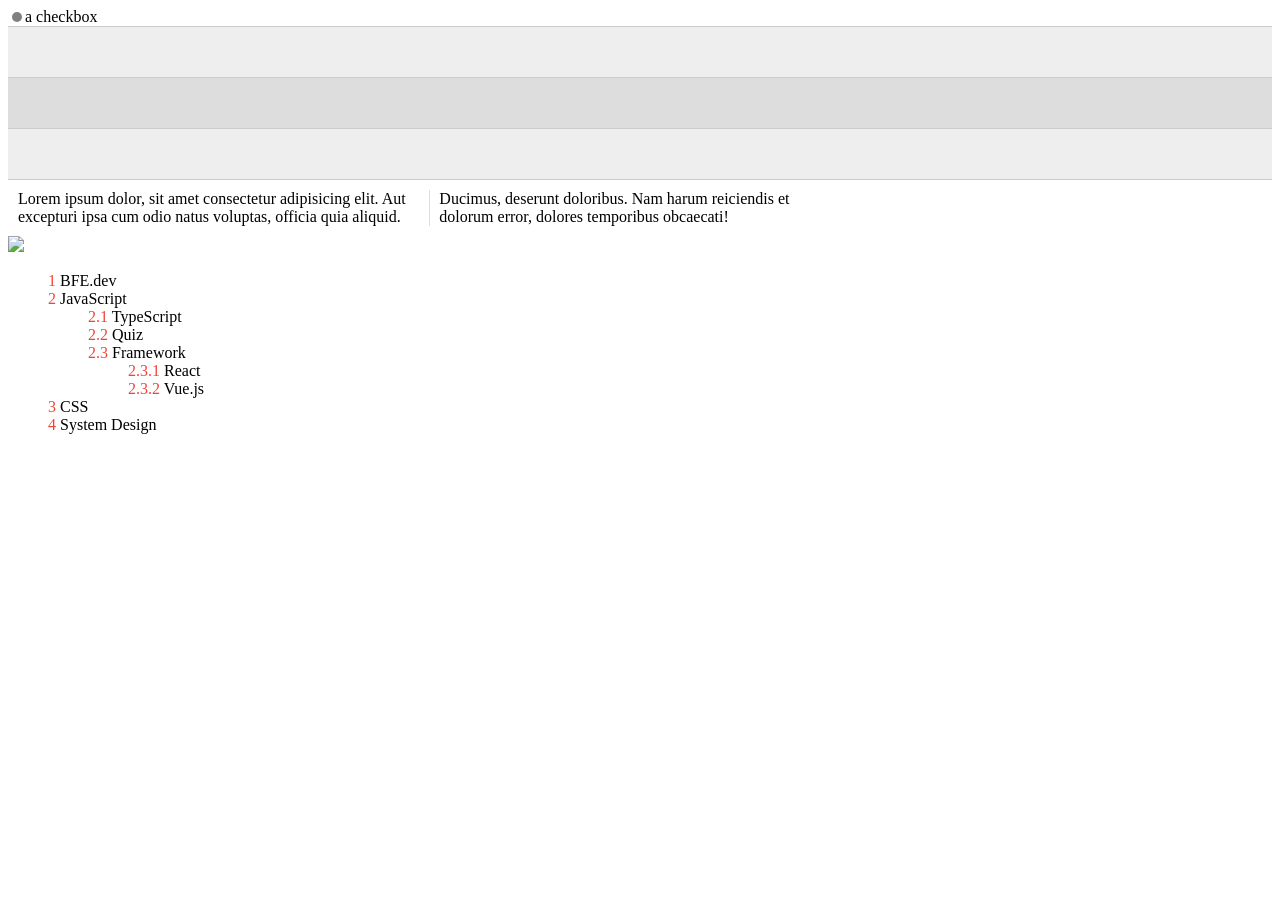
==== BFE-CSS/index.html @ 6f3b406d "BFE-CSS trying" ====
<!DOCTYPE html>
<html lang="en">
  <head>
    <meta charset="UTF-8" />
    <meta http-equiv="X-UA-Compatible" content="IE=edge" />
    <meta name="viewport" content="width=device-width, initial-scale=1.0" />
    <link rel="stylesheet" href="style.css" />
    <title>BFE-CSS</title>
  </head>
  <body>
    <div class="different-checkbox-style">
      <label class="my-checkbox">
        <input type="checkbox" />
        <span>a checkbox</span>
      </label>
    </div>
    <div class="A-row">
      <div class="row"></div>
      <div class="row"></div>
      <div class="row"></div>
    </div>
    <div class="multi-column">
      <div class="three-column-text">
        Lorem ipsum dolor, sit amet consectetur adipisicing elit. Aut excepturi
        ipsa cum odio natus voluptas, officia quia aliquid. Ducimus, deserunt
        doloribus. Nam harum reiciendis et dolorum error, dolores temporibus
        obcaecati!
      </div>
    </div>
    <div class="golden-ratio"></div>
    <div class="fit-image">
      <img class="image" src="..." />
    </div>
    <div class="list-numbering">
      <ol>
        <li>BFE.dev</li>
        <li>
          JavaScript
          <ol>
            <li>TypeScript</li>
            <li>Quiz</li>
            <li>
              Framework
              <ol>
                <li>React</li>
                <li>Vue.js</li>
              </ol>
            </li>
          </ol>
        </li>
        <li>CSS</li>
        <li>System Design</li>
      </ol>
    </div>
    <div class="hairline"></div>
  </body>
</html>
---- BFE-CSS/style.css ----
.my-checkbox {
  display: flex;
}
input[type="checkbox"] {
  background-color: gray;
  align-self: center;
  appearance: none;
  width: 10px;
  height: 10px;
  border: none;
  border-radius: 50%;
}
input[type="checkbox"]:checked {
  background-color: green;
}
/* //////////////////////////////////////////////////////////////// */
.row {
  height: 50px;
  width: 100%;
  border-bottom: 1px solid #ccc;
  background-color: #eee;
}
.row:nth-child(even) {
  background-color: #ddd;
}
.row:first-child {
  border-top: 1px solid #ccc;
}
/* //////////////////////////////////////////////////////////////// */
.three-column-text {
  columns: 3 auto;
  column-rule: 1px solid #ddd;
  column-gap: 20px;
  padding: 10px;
}
/* //////////////////////////////////////////////////////////////// */
/* .golden-ratio {
  background-color: #ccc;
  aspect-ratio: 1.618;
} */
/* //////////////////////////////////////////////////////////////// */
.fit-image.image {
  width: 100%;
  height: 100%;
  object-fit: cover;
}
/* //////////////////////////////////////////////////////////////// */
.list-numbering ol {
  counter-reset: li;
  list-style: none;
}
.list-numbering li::before {
  counter-increment: li;
  content: counters(li, ".") " ";
  color: #f44336;
}
/* //////////////////////////////////////////////////////////////// */
.hairline {
  width: 150px;
  
}
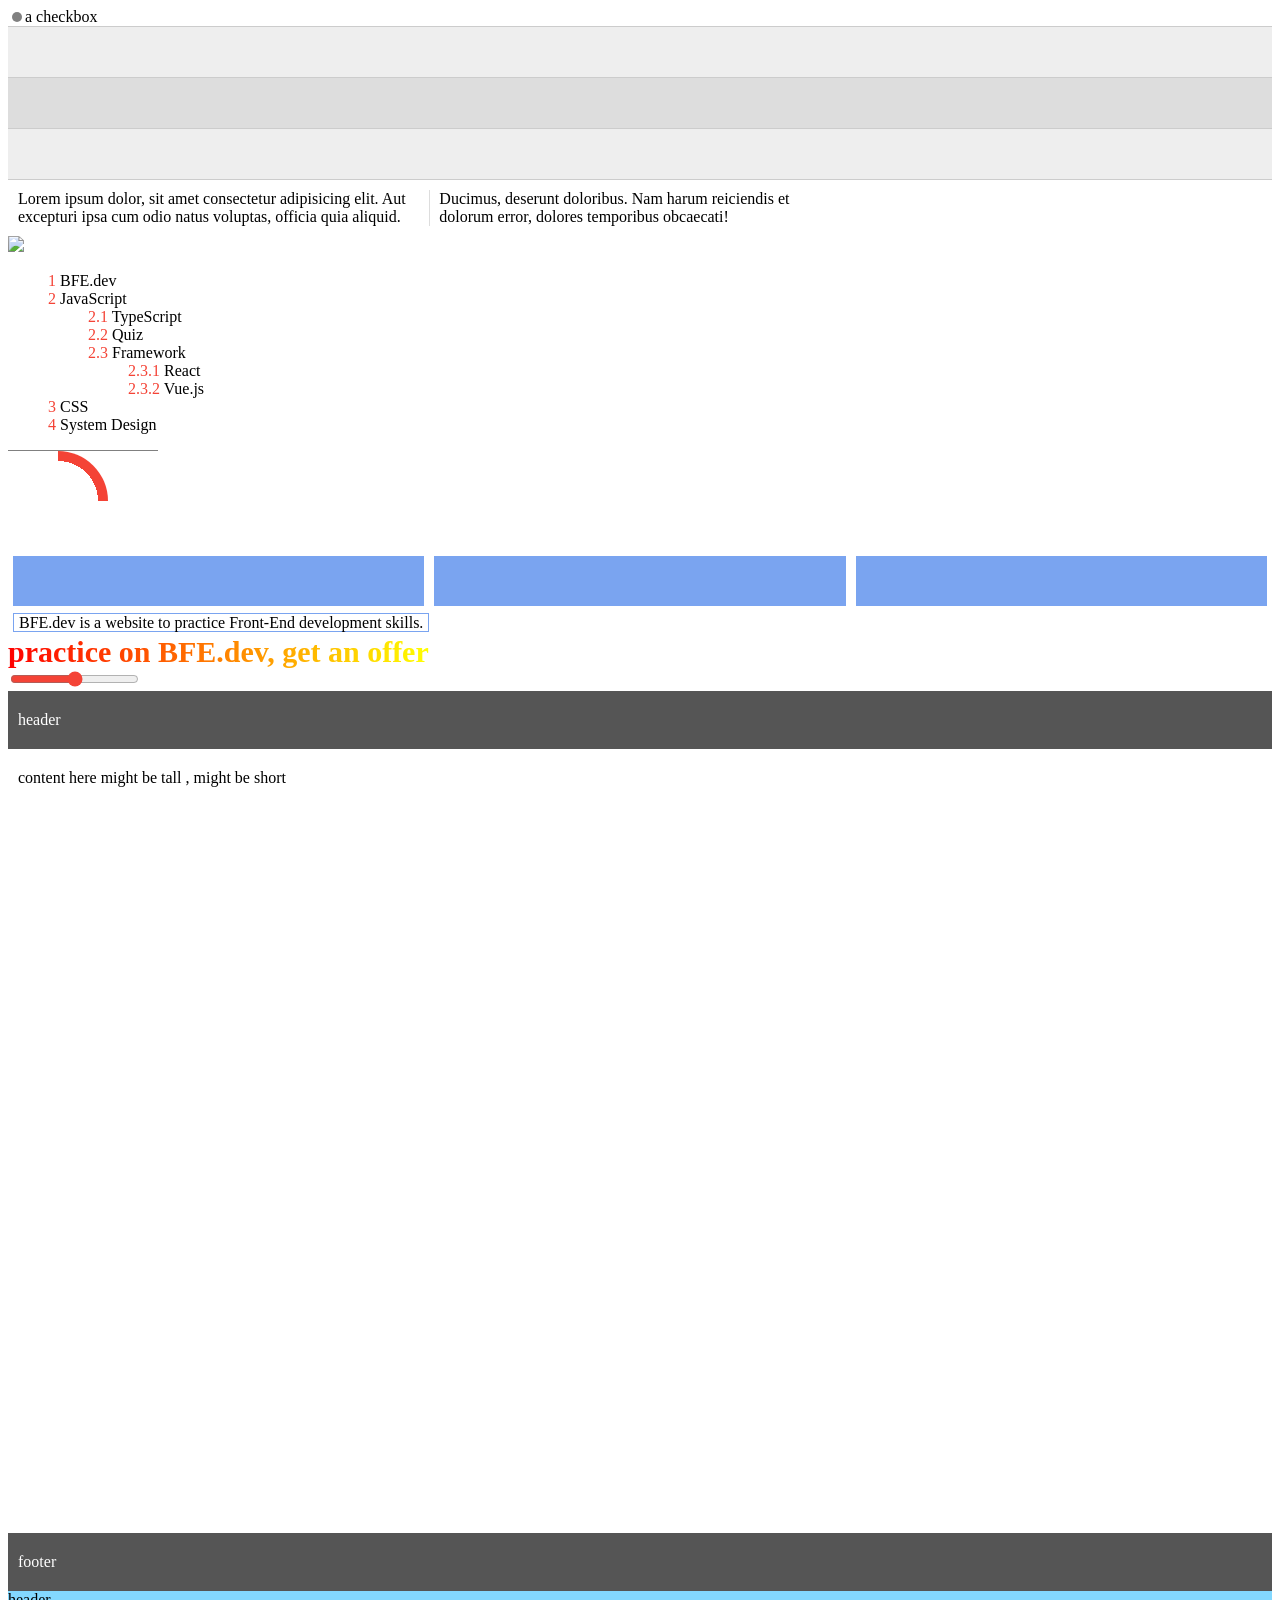
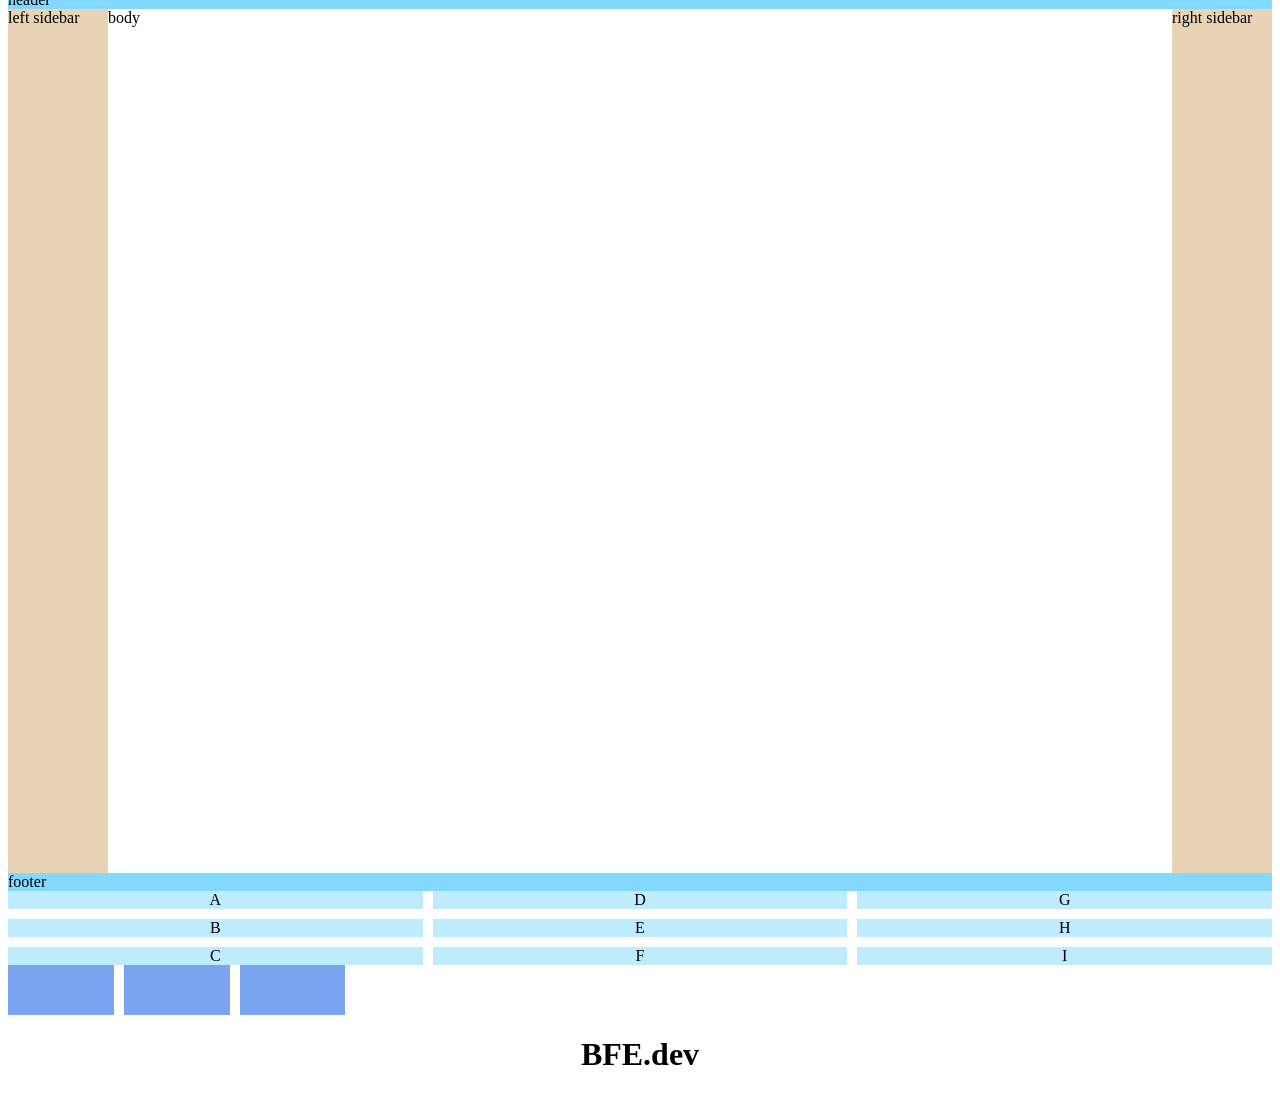
==== commit 42d80d9f: "BFE-CSS DONE" ====
--- a/BFE-CSS/index.html
+++ b/BFE-CSS/index.html
@@ -53,5 +53,63 @@
       </ol>
     </div>
     <div class="hairline"></div>
+    <div class="doughnut-chart">
+      <div class="piechart" style="--percentage: 25%"></div>
+    </div>
+    <div class="flex-layout1">
+      <div class="container">
+        <div class="item"></div>
+        <div class="item"></div>
+        <div class="item"></div>
+      </div>
+    </div>
+    <div class="fragment-style">
+      <a class="border">
+        BFE.dev is a website to practice Front-End development skills.
+      </a>
+    </div>
+    <div>
+      <span class="gradient-text">practice on BFE.dev, get an offer</span>
+    </div>
+    <div class="slider"><input type="range" min="0" max="10" /></div>
+    <div class="sticky-footer">
+      <div class="container">
+        <div class="header">header</div>
+        <div class="body">content here might be tall , might be short</div>
+        <div class="footer">footer</div>
+      </div>
+    </div>
+    <div class="Holy-Grail-Layout">
+      <div class="container">
+        <header class="header">header</header>
+        <div class="left-sidebar">left sidebar</div>
+        <div class="body">body</div>
+        <div class="right-sidebar">right sidebar</div>
+        <footer class="footer">footer</footer>
+      </div>
+    </div>
+    <div class="Grid-Layout1">
+      <div class="container">
+        <div class="item a">A</div>
+        <div class="item b">B</div>
+        <div class="item c">C</div>
+        <div class="item d">D</div>
+        <div class="item e">E</div>
+        <div class="item f">F</div>
+        <div class="item g">G</div>
+        <div class="item h">H</div>
+        <div class="item i">I</div>
+      </div>
+    </div>
+    <div class="Grid-Layout2">
+      <div class="container">
+        <div class="item"></div>
+        <div class="item"></div>
+        <div class="item"></div>
+      </div>
+    </div>
+    <div class="fluid-fontSize">
+      <h1>BFE.dev</h1>
+    </div>
   </body>
 </html>
--- a/BFE-CSS/style.css
+++ b/BFE-CSS/style.css
@@ -57,5 +57,128 @@
 /* //////////////////////////////////////////////////////////////// */
 .hairline {
   width: 150px;
-  
+  border-top: 1px solid black;
+  transform: scaleY(0.5);
+  transform-origin: 0 0;
 }
+/* //////////////////////////////////////////////////////////////// */
+.piechart {
+  width: 100px;
+  height: 100px;
+  clip-path: circle(50px at center);
+  background-image: conic-gradient(#f44336 var(--percentage), transparent 0);
+  mask-image: radial-gradient(
+    circle closest-side at center,
+    transparent 80%,
+    #fff 80%
+  );
+}
+/* //////////////////////////////////////////////////////////////// */
+.flex-layout1 .container {
+  display: flex;
+  flex-wrap: wrap;
+}
+.flex-layout1 .item {
+  background-color: #7aa4f0;
+  height: 50px;
+  margin: 5px;
+  flex: 1 1 100px;
+}
+/* //////////////////////////////////////////////////////////////// */
+.fragment-style .border {
+  line-height: 1.5;
+  margin: 5px;
+  border: 1px solid #7aa4f0;
+  box-decoration-break: clone;
+  -webkit-box-decoration-break: clone;
+  padding: 0 5px;
+}
+/* //////////////////////////////////////////////////////////////// */
+.gradient-text {
+  font-size: 30px;
+  font-weight: bold;
+  background: -webkit-linear-gradient(0deg, red, yellow);
+  -webkit-background-clip: text;
+  -webkit-text-fill-color: transparent;
+}
+/* //////////////////////////////////////////////////////////////// */
+.slider input[type="range"] {
+  accent-color: #f44336;
+}
+/* //////////////////////////////////////////////////////////////// */
+.sticky-footer .container {
+  display: flex;
+  flex-direction: column;
+  min-height: 100vh;
+}
+.sticky-footer .header {
+  background-color: #555;
+  color: #fff;
+  padding: 20px 10px;
+}
+.sticky-footer .body {
+  padding: 20px 10px;
+}
+.sticky-footer .footer {
+  background-color: #555;
+  color: #fff;
+  padding: 20px 10px;
+  margin-top: auto;
+}
+/* //////////////////////////////////////////////////////////////// */
+.Holy-Grail-Layout .container {
+  display: grid;
+  grid-template-areas:
+    "head head head"
+    "left body right"
+    "foot foot foot";
+  grid-template-columns: 100px 1fr 100px;
+  grid-template-rows: auto 1fr auto;
+  min-height: 100vh;
+}
+.Holy-Grail-Layout .header {
+  background-color: #83d8ff;
+  grid-area: head;
+}
+.Holy-Grail-Layout .left-sidebar {
+  grid-area: left;
+  background-color: #e9d3b5;
+}
+.Holy-Grail-Layout .body {
+  grid-area: body;
+}
+.Holy-Grail-Layout .right-sidebar {
+  grid-area: right;
+  background-color: #e9d3b5;
+}
+.Holy-Grail-Layout .footer {
+  background-color: #83d8ff;
+  grid-area: foot;
+}
+/* //////////////////////////////////////////////////////////////// */
+.Grid-Layout1 .container {
+  display: grid;
+  grid-template-rows: repeat(3, 1fr);
+  grid-auto-flow: column;
+  gap: 10px;
+}
+.Grid-Layout1 .item {
+  background-color: #bfebfe;
+  text-align: center;
+}
+/* //////////////////////////////////////////////////////////////// */
+.Grid-Layout2 .container {
+  display: grid;
+  grid-template-columns: repeat(auto-fill, minmax(100px, auto));
+  gap: 10px;
+}
+.Grid-Layout2 .item {
+  height: 50px;
+  background-color: #7aa4f0;
+}
+/* //////////////////////////////////////////////////////////////// */
+
+.fluid-fontSize h1 {
+  text-align: center;
+  font-size: clamp(16px, calc(0.08 * 100vw), 32px);
+}
